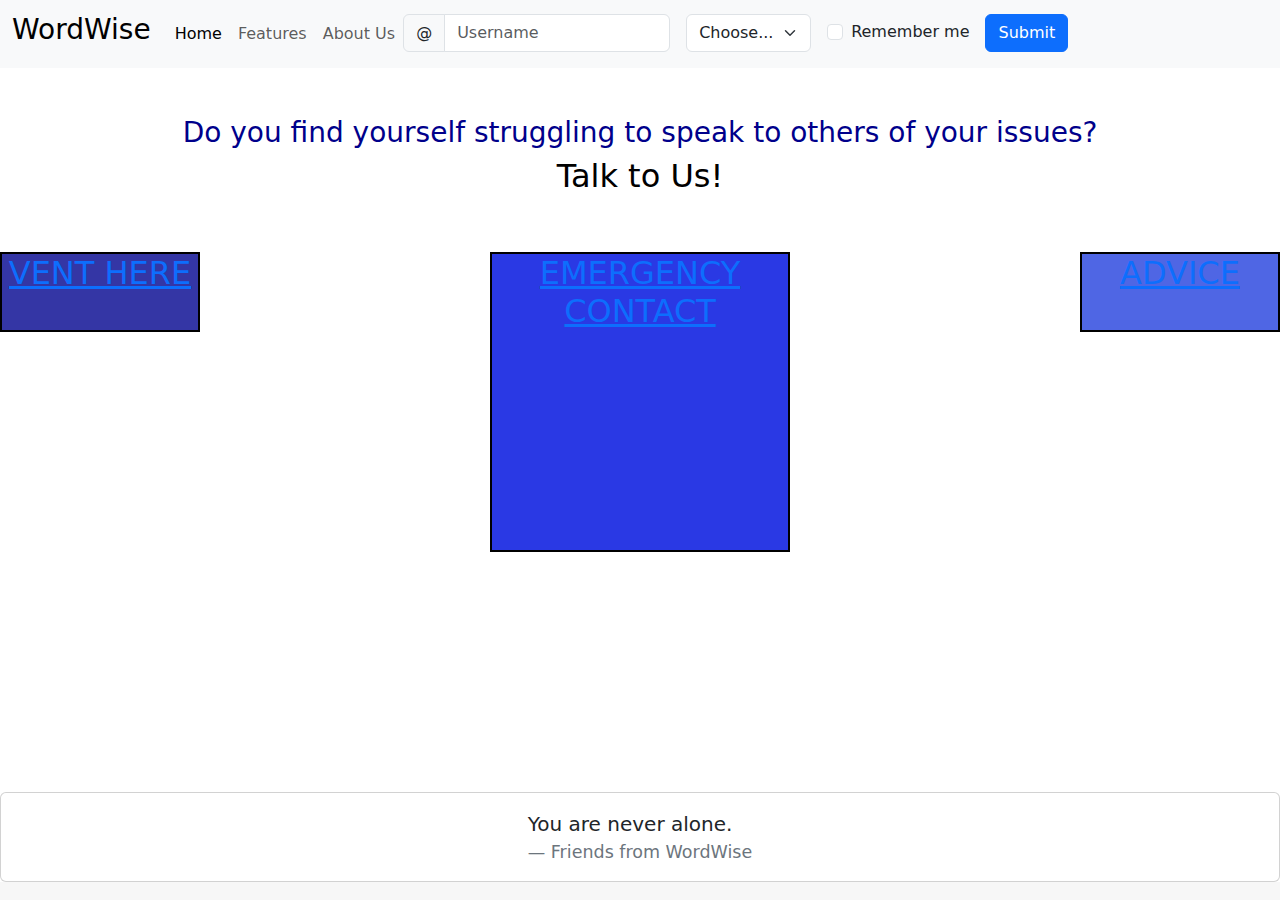
==== index.html @ e2aa33da "Additon of NavBar and Footer and sign up in nav bar" ====
<!DOCTYPE html>
<html lang="en">
    <head> 
        <meta charset="UTF-8">
        <meta name="viewport" content="width=device-width,initial-scale=1.0">
        <title>WordWise</title>
        <link rel="stylesheet" href="styles.css">
        <link href="https://cdn.jsdelivr.net/npm/bootstrap@5.3.3/dist/css/bootstrap.min.css" rel="stylesheet" integrity="sha384-QWTKZyjpPEjISv5WaRU9OFeRpok6YctnYmDr5pNlyT2bRjXh0JMhjY6hW+ALEwIH" crossorigin="anonymous">
    </head>
    <body>
       
    <nav class="navbar navbar-expand-lg bg-body-tertiary">
        <div class="container-fluid">
          <a class="navbar-brand" href="#"><h3>WordWise</h3></a>
          <button class="navbar-toggler" type="button" data-bs-toggle="collapse" data-bs-target="#navbarNavDropdown" aria-controls="navbarNavDropdown" aria-expanded="false" aria-label="Toggle navigation">
            <span class="navbar-toggler-icon"></span>
          </button>
          <div class="collapse navbar-collapse" id="navbarNavDropdown">
            <ul class="navbar-nav">
              <li class="nav-item">
                <a class="nav-link active" aria-current="page" href="#">Home</a>
              </li>
              <li class="nav-item">
                <a class="nav-link" href="#">Features</a>
              </li>
              <li class="nav-item">
                <a class="nav-link" href="#">About Us</a>
              </li>
              <li><form class="row row-cols-lg-auto g-3 align-items-center">
                <div class="col-12">
                  <label class="visually-hidden" for="inlineFormInputGroupUsername">Username</label>
                  <div class="input-group">
                    <div class="input-group-text">@</div>
                    <input type="text" class="form-control" id="inlineFormInputGroupUsername" placeholder="Username">
                  </div>
                </div>
              
                <div class="col-12">
                  <label class="visually-hidden" for="inlineFormSelectPref">Preference</label>
                  <select class="form-select" id="inlineFormSelectPref">
                    <option selected>Choose...</option>
                    <option value="1">One</option>
                    <option value="2">Two</option>
                    <option value="3">Three</option>
                  </select>
                </div>
              
                <div class="col-12">
                  <div class="form-check">
                    <input class="form-check-input" type="checkbox" id="inlineFormCheck">
                    <label class="form-check-label" for="inlineFormCheck">
                      Remember me
                    </label>
                  </div>
                </div>
              
                <div class="col-12">
                  <button type="submit" class="btn btn-primary">Submit</button>
                </div>
              </form></li>
            </ul>
          </div>
        </div>
      </nav>
    <br>
    <br>
        

    
    <div id="titlequestion"><h3>Do you find yourself struggling to speak to others of your issues?</h3></div>    
   <div class="inspotext"><h2>Talk to Us!</h2></div>
   

    <br>
    <br>

    <div class="otherpages">

        <div class="page2"><a href="page2.html"><h2>VENT HERE</h2></a></div>
        <div class="page3"><a href="mainpage4.html"><h2>EMERGENCY CONTACT</h2></a></div>
        <div class="page4"><a href="Page3.html"><h2>ADVICE</h2></a></div>

    </div>
    
<br>
<br>
<br>
<br>
<br>
<br>
<br>
<br>
<br>
<br>

    <div class="card">
        <div class="card-body">
          <blockquote class="blockquote mb-0">
            <p>You are never alone.</p>
            <footer class="blockquote-footer">Friends from WordWise</footer>
          </blockquote>
        </div>
      </div>
    
    </body>
    </html>
---- styles.css ----
html{
    background-color: rgb(247, 247, 247);
}



#titlequestion{
    color: darkblue;
    text-align: center;
}

.inspotext{
    color: black;
    text-align: center;
;
}

.aboutus{
    position: relative;
}

.infoonus{
    text-align: left;
width: 280px;}


a{
    color: black;
    text-decoration: none;
}

.otherpages{
    display: flex;
    flex-direction: row;
    flex: wrap;
    justify-content: space-between;
    
}

.page2{
    background-color: rgb(52, 54, 165);
    height: 80px;
    width: 200px;
    border: 2px solid black;
    text-decoration: underline;
    text-align: center;
    color: black;
    

}

.page3{
    background-color: rgb(42, 57, 228);
    height: 300px;
    width: 300px;
    border: 2px solid black;
    text-align: center;
    text-decoration: underline;
}
.page4{
    background-color: rgb(79, 102, 228);
    height: 80px;
    width: 200px;
    border: 2px solid black;
    text-align: center;
    text-decoration: underline;
}

    
.card{
    place-items: center;
    position: sticky;
    justify-content: space-evenly;
    bottom: 1%;
}
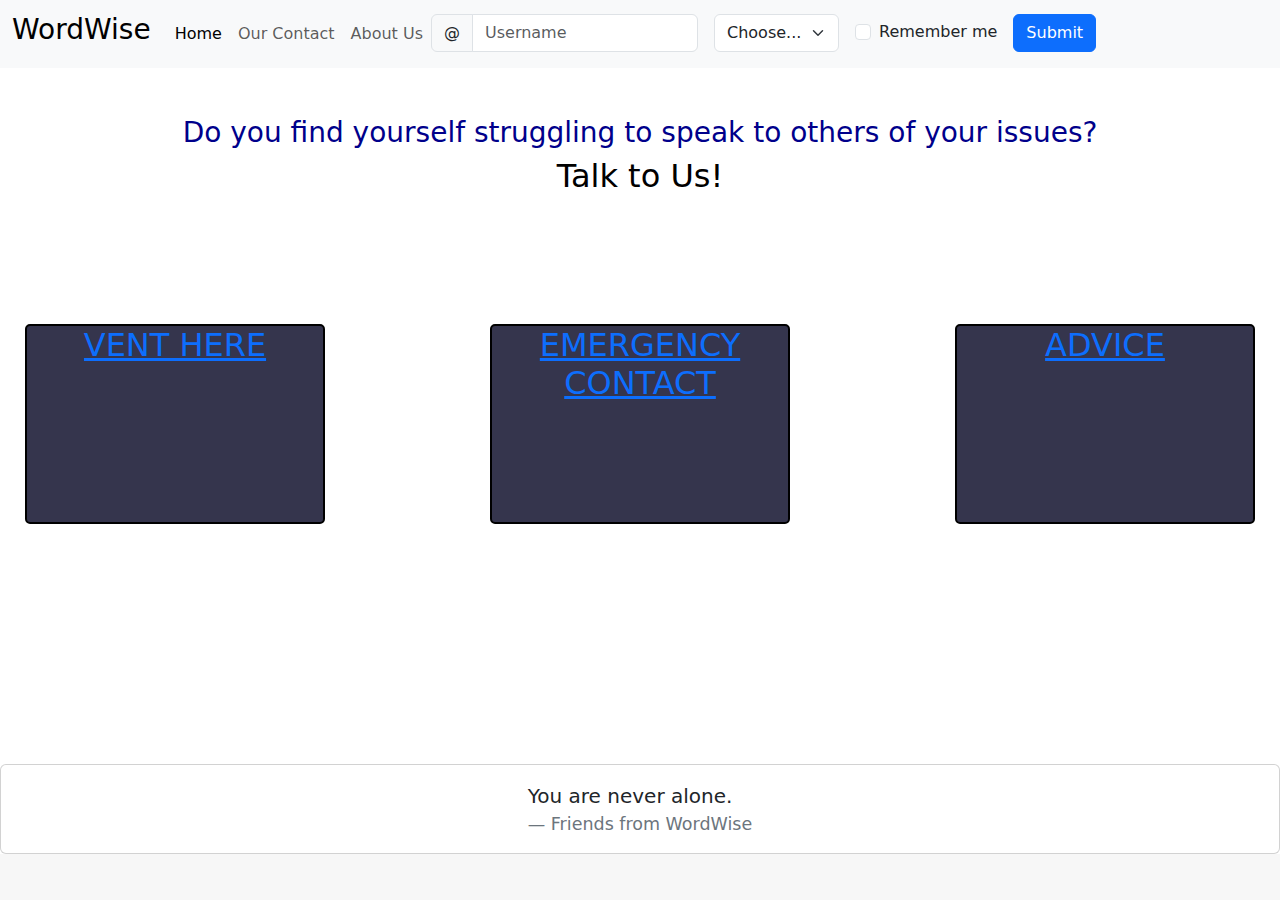
==== commit 294c7081: "change nav titles" ====
--- a/index.html
+++ b/index.html
@@ -21,7 +21,7 @@
                 <a class="nav-link active" aria-current="page" href="#">Home</a>
               </li>
               <li class="nav-item">
-                <a class="nav-link" href="#">Features</a>
+                <a class="nav-link" href="#">Our Contact</a>
               </li>
               <li class="nav-item">
                 <a class="nav-link" href="#">About Us</a>
@@ -73,6 +73,10 @@
 
     <br>
     <br>
+    <br>
+    <br>
+    <br>
+    
 
     <div class="otherpages">
 
--- a/styles.css
+++ b/styles.css
@@ -38,32 +38,37 @@
 }
 
 .page2{
-    background-color: rgb(52, 54, 165);
-    height: 80px;
-    width: 200px;
+    background-color: rgb(53, 53, 77);
+    height: 200px;
+    width: 300px;
     border: 2px solid black;
+    border-radius: 5px;
     text-decoration: underline;
     text-align: center;
     color: black;
+    margin-left: 25px;
     
 
 }
 
 .page3{
-    background-color: rgb(42, 57, 228);
-    height: 300px;
+    background-color: rgb(53, 53, 77);
+    height: 200px;
     width: 300px;
     border: 2px solid black;
     text-align: center;
     text-decoration: underline;
+    border-radius: 5px;
 }
 .page4{
-    background-color: rgb(79, 102, 228);
-    height: 80px;
-    width: 200px;
+    background-color: rgb(53, 53, 77);
+    height: 200px;
+    width: 300px;
     border: 2px solid black;
     text-align: center;
     text-decoration: underline;
+    border-radius: 5px;
+    margin-right: 25px;
 }
 
     
@@ -72,4 +77,4 @@
     position: sticky;
     justify-content: space-evenly;
     bottom: 1%;
-}+}
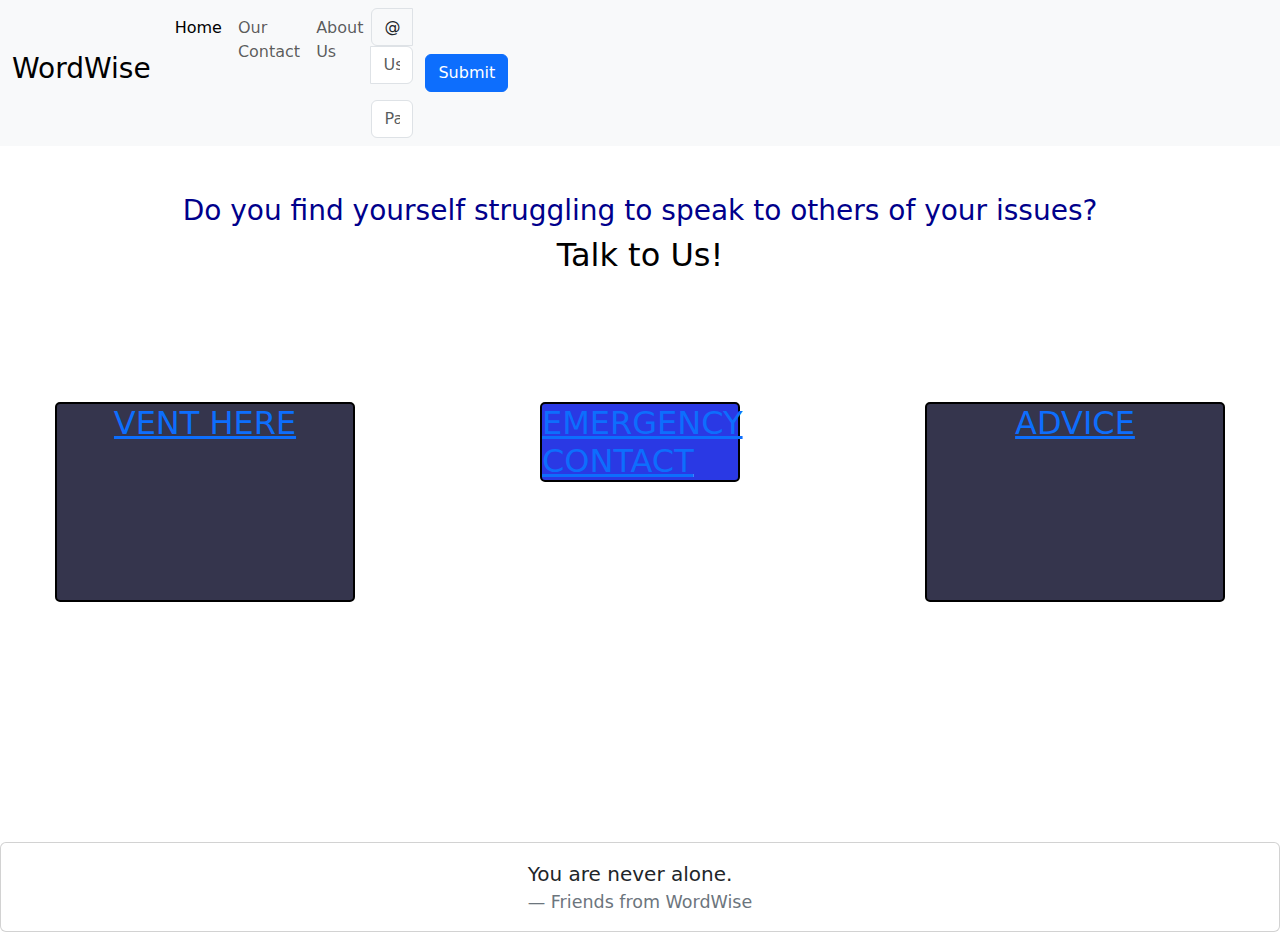
==== commit 19a78066: "change navbar" ====
--- a/index.html
+++ b/index.html
@@ -34,26 +34,12 @@
                     <input type="text" class="form-control" id="inlineFormInputGroupUsername" placeholder="Username">
                   </div>
                 </div>
-              
-                <div class="col-12">
-                  <label class="visually-hidden" for="inlineFormSelectPref">Preference</label>
-                  <select class="form-select" id="inlineFormSelectPref">
-                    <option selected>Choose...</option>
-                    <option value="1">One</option>
-                    <option value="2">Two</option>
-                    <option value="3">Three</option>
-                  </select>
-                </div>
-              
-                <div class="col-12">
-                  <div class="form-check">
-                    <input class="form-check-input" type="checkbox" id="inlineFormCheck">
-                    <label class="form-check-label" for="inlineFormCheck">
-                      Remember me
-                    </label>
+                  <div class="col-auto">
+                    <label for="inputPassword2" class="visually-hidden">Password</label>
+                    <input type="password" class="form-control" id="inputPassword2" placeholder="Password">
                   </div>
                 </div>
-              
+                </div>
                 <div class="col-12">
                   <button type="submit" class="btn btn-primary">Submit</button>
                 </div>
--- a/styles.css
+++ b/styles.css
@@ -2,7 +2,9 @@
     background-color: rgb(247, 247, 247);
 }
 
-
+form{
+text-align: left;
+}
 
 #titlequestion{
     color: darkblue;
@@ -45,6 +47,7 @@
     border-radius: 5px;
     text-decoration: underline;
     text-align: center;
+    transform:translateX(30px);
     color: black;
     margin-left: 25px;
     
@@ -52,11 +55,12 @@
 }
 
 .page3{
-    background-color: rgb(53, 53, 77);
-    height: 200px;
-    width: 300px;
+    background-color: rgb(42, 57, 228);
+    color:white;
+    height: 80px;
+    width: 200px;
     border: 2px solid black;
-    text-align: center;
+    text-align: center,20px;
     text-decoration: underline;
     border-radius: 5px;
 }
@@ -66,6 +70,7 @@
     width: 300px;
     border: 2px solid black;
     text-align: center;
+    transform:translateX(-30px);
     text-decoration: underline;
     border-radius: 5px;
     margin-right: 25px;
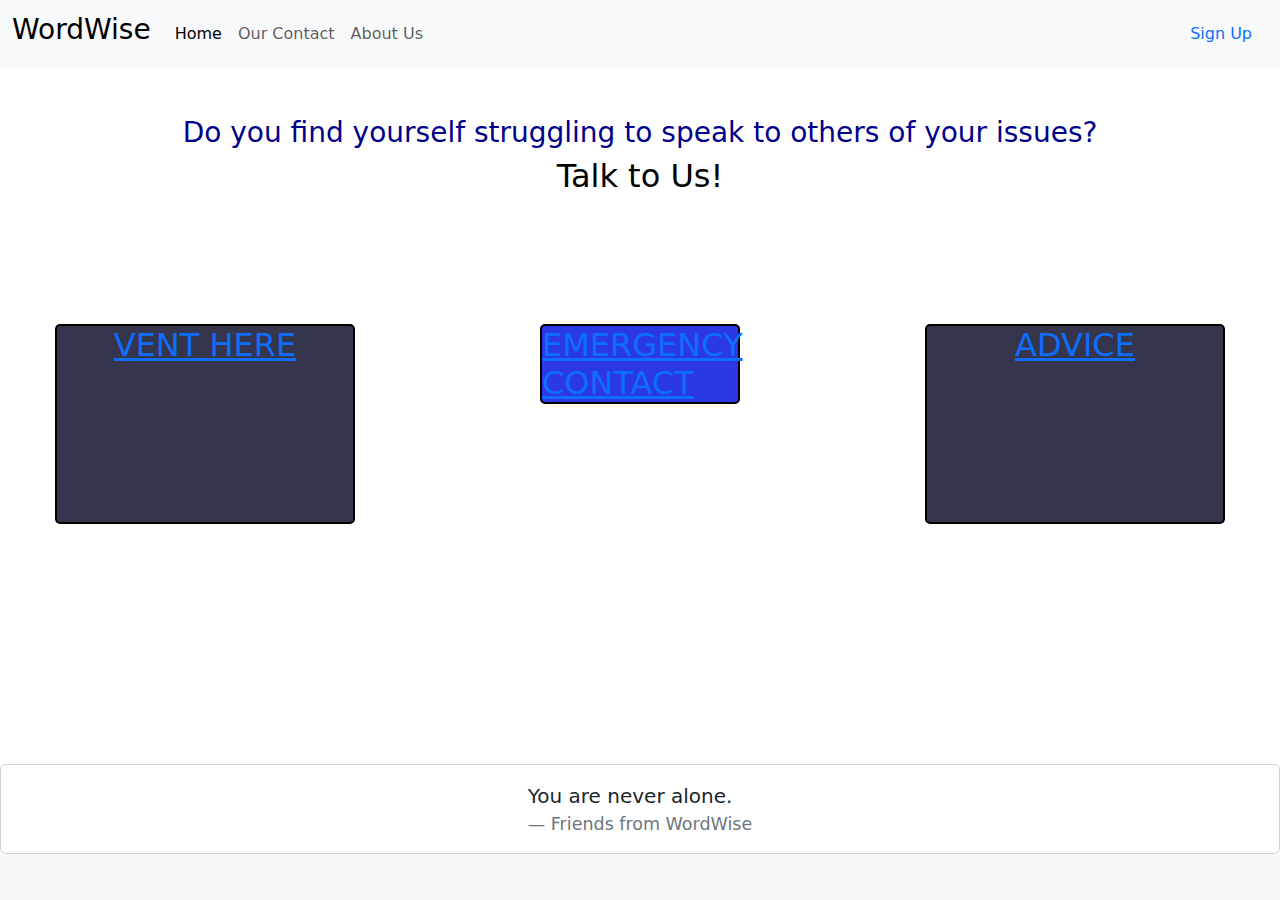
==== commit e3a8cea6: "giving navbar actions" ====
--- a/index.html
+++ b/index.html
@@ -11,41 +11,28 @@
        
     <nav class="navbar navbar-expand-lg bg-body-tertiary">
         <div class="container-fluid">
-          <a class="navbar-brand" href="#"><h3>WordWise</h3></a>
+          <a class="navbar-brand"><h3>WordWise</h3></a>
           <button class="navbar-toggler" type="button" data-bs-toggle="collapse" data-bs-target="#navbarNavDropdown" aria-controls="navbarNavDropdown" aria-expanded="false" aria-label="Toggle navigation">
             <span class="navbar-toggler-icon"></span>
           </button>
           <div class="collapse navbar-collapse" id="navbarNavDropdown">
             <ul class="navbar-nav">
               <li class="nav-item">
-                <a class="nav-link active" aria-current="page" href="#">Home</a>
+                <a class="nav-link active" aria-current="page" href="index.html">Home</a>
               </li>
               <li class="nav-item">
-                <a class="nav-link" href="#">Our Contact</a>
+                <a class="nav-link" href="ourcontact.html">Our Contact</a>
               </li>
               <li class="nav-item">
-                <a class="nav-link" href="#">About Us</a>
+                <a class="nav-link" href="About Us.html">About Us</a>
               </li>
-              <li><form class="row row-cols-lg-auto g-3 align-items-center">
-                <div class="col-12">
-                  <label class="visually-hidden" for="inlineFormInputGroupUsername">Username</label>
-                  <div class="input-group">
-                    <div class="input-group-text">@</div>
-                    <input type="text" class="form-control" id="inlineFormInputGroupUsername" placeholder="Username">
-                  </div>
-                </div>
-                  <div class="col-auto">
-                    <label for="inputPassword2" class="visually-hidden">Password</label>
-                    <input type="password" class="form-control" id="inputPassword2" placeholder="Password">
-                  </div>
-                </div>
-                </div>
-                <div class="col-12">
-                  <button type="submit" class="btn btn-primary">Submit</button>
-                </div>
-              </form></li>
             </ul>
           </div>
+          <ul class="nav justify-content-end">
+            <li class="nav-item">
+              <a class="nav-link active" aria-current="page" href="sign up form.html">Sign Up</a>
+            </li>
+          </ul>
         </div>
       </nav>
     <br>
--- a/styles.css
+++ b/styles.css
@@ -39,16 +39,20 @@
     
 }
 
+
+
+a {
+    text-decoration: none;
+    color: black;
+}
 .page2{
     background-color: rgb(53, 53, 77);
     height: 200px;
     width: 300px;
     border: 2px solid black;
     border-radius: 5px;
-    text-decoration: underline;
     text-align: center;
     transform:translateX(30px);
-    color: black;
     margin-left: 25px;
     
 
@@ -56,12 +60,10 @@
 
 .page3{
     background-color: rgb(42, 57, 228);
-    color:white;
     height: 80px;
     width: 200px;
     border: 2px solid black;
     text-align: center,20px;
-    text-decoration: underline;
     border-radius: 5px;
 }
 .page4{
@@ -71,7 +73,6 @@
     border: 2px solid black;
     text-align: center;
     transform:translateX(-30px);
-    text-decoration: underline;
     border-radius: 5px;
     margin-right: 25px;
 }
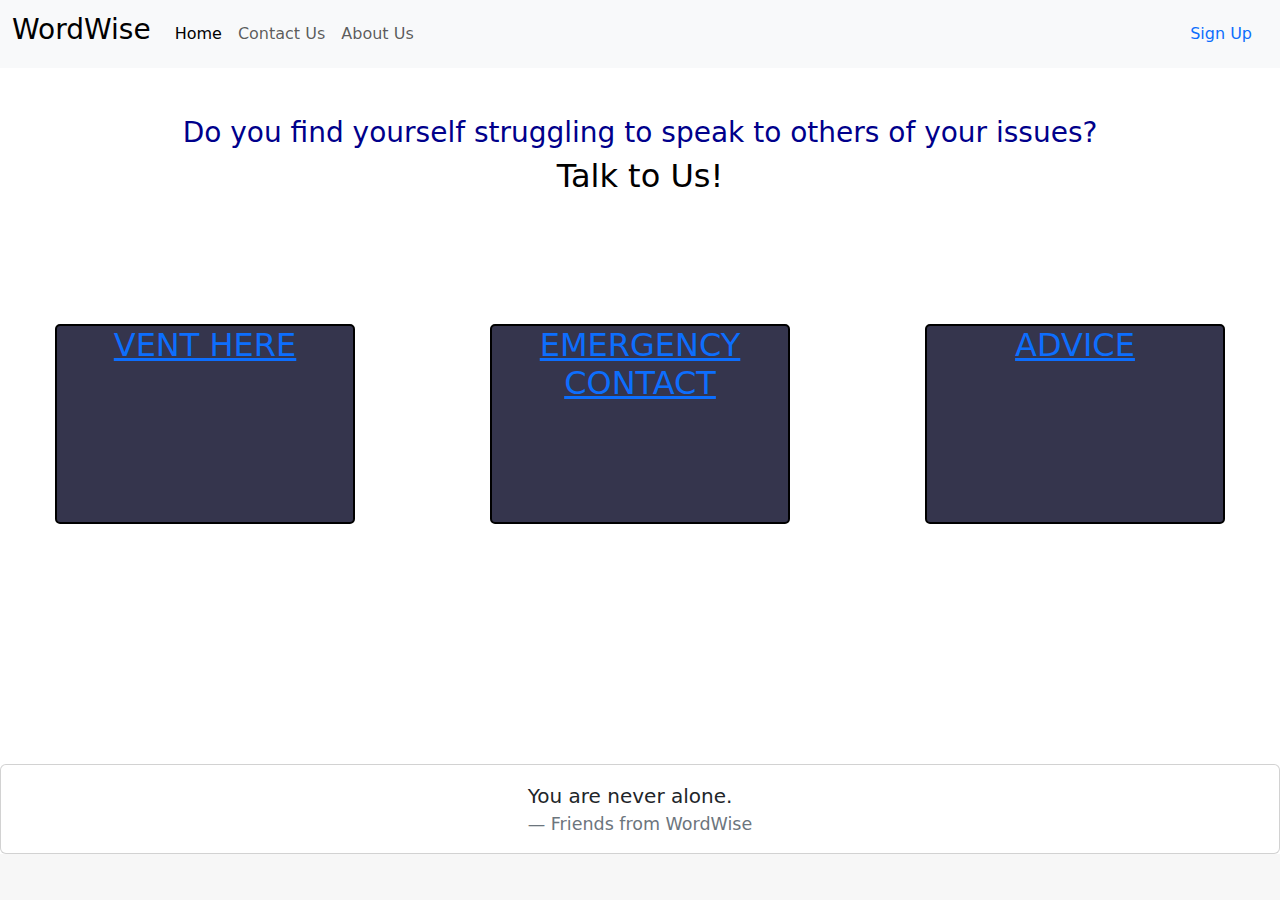
==== commit 966f4878: "updates" ====
--- a/index.html
+++ b/index.html
@@ -9,7 +9,7 @@
     </head>
     <body>
        
-    <nav class="navbar navbar-expand-lg bg-body-tertiary">
+    <nav id="navbar" class="navbar navbar-expand-lg bg-body-tertiary">
         <div class="container-fluid">
           <a class="navbar-brand"><h3>WordWise</h3></a>
           <button class="navbar-toggler" type="button" data-bs-toggle="collapse" data-bs-target="#navbarNavDropdown" aria-controls="navbarNavDropdown" aria-expanded="false" aria-label="Toggle navigation">
@@ -21,7 +21,7 @@
                 <a class="nav-link active" aria-current="page" href="index.html">Home</a>
               </li>
               <li class="nav-item">
-                <a class="nav-link" href="ourcontact.html">Our Contact</a>
+                <a class="nav-link" href="ourcontact.html">Contact Us</a>
               </li>
               <li class="nav-item">
                 <a class="nav-link" href="About Us.html">About Us</a>
--- a/styles.css
+++ b/styles.css
@@ -2,6 +2,9 @@
     background-color: rgb(247, 247, 247);
 }
 
+#navbar{
+    background-color: rgb(155, 80, 80);
+}
 form{
 text-align: left;
 }
@@ -59,11 +62,11 @@
 }
 
 .page3{
-    background-color: rgb(42, 57, 228);
-    height: 80px;
-    width: 200px;
+    background-color: rgb(53, 53, 77);
+    height: 200px;
+    width: 300px;
     border: 2px solid black;
-    text-align: center,20px;
+    text-align: center;
     border-radius: 5px;
 }
 .page4{
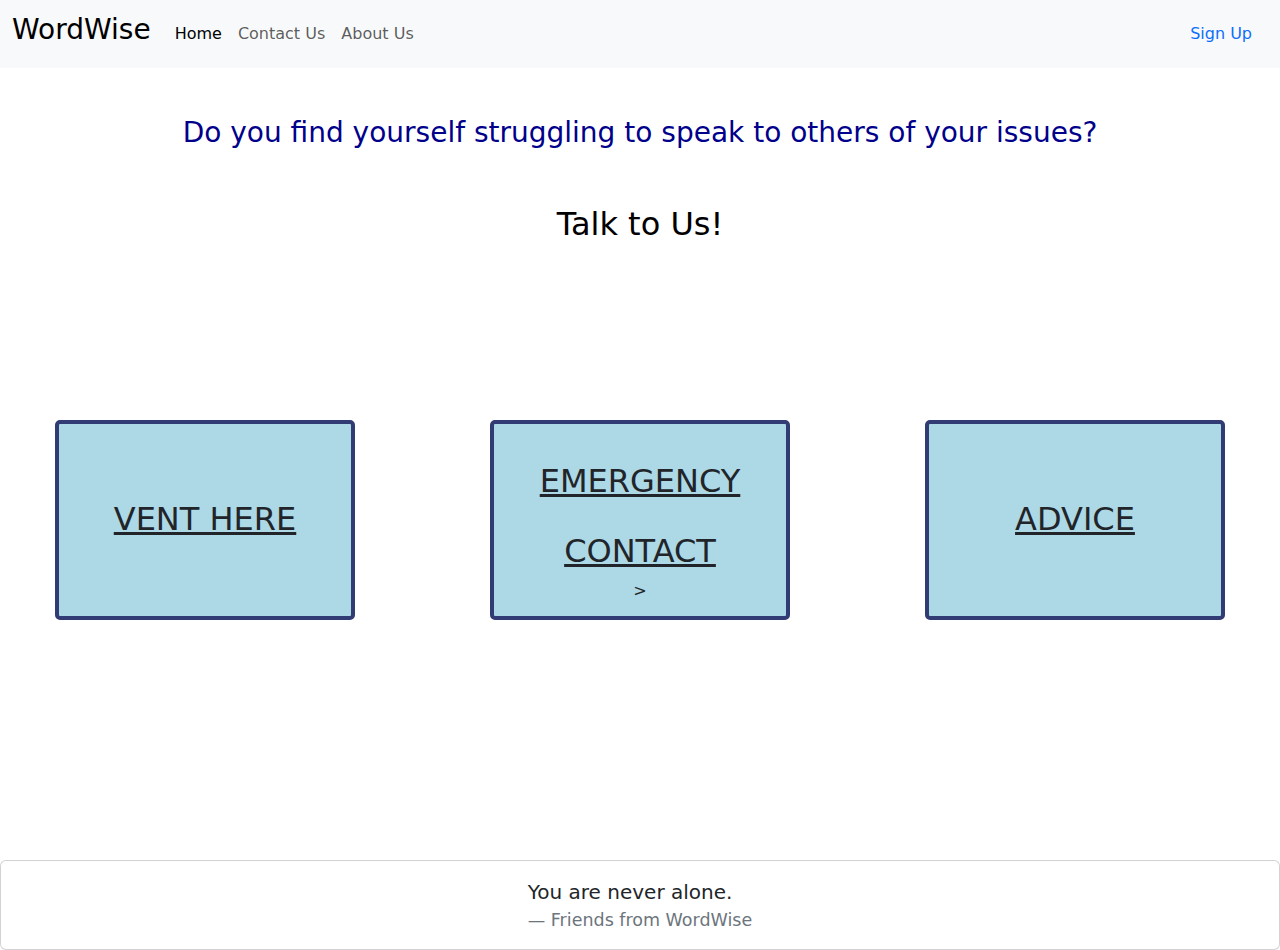
==== commit 45658386: "all nav bar workings" ====
--- a/index.html
+++ b/index.html
@@ -21,7 +21,7 @@
                 <a class="nav-link active" aria-current="page" href="index.html">Home</a>
               </li>
               <li class="nav-item">
-                <a class="nav-link" href="ourcontact.html">Contact Us</a>
+                <a class="nav-link" href="contactus.html">Contact Us</a>
               </li>
               <li class="nav-item">
                 <a class="nav-link" href="About Us.html">About Us</a>
@@ -41,6 +41,8 @@
 
     
     <div id="titlequestion"><h3>Do you find yourself struggling to speak to others of your issues?</h3></div>    
+    <br>
+    <br>
    <div class="inspotext"><h2>Talk to Us!</h2></div>
    
 
@@ -50,12 +52,13 @@
     <br>
     <br>
     
-
+    <br>
+    <br>
     <div class="otherpages">
 
-        <div class="page2"><a href="page2.html"><h2>VENT HERE</h2></a></div>
-        <div class="page3"><a href="mainpage4.html"><h2>EMERGENCY CONTACT</h2></a></div>
-        <div class="page4"><a href="Page3.html"><h2>ADVICE</h2></a></div>
+        <div class="page2"><a href="page2.html" class="noblue"><h2><br><br><u>VENT HERE</u></h2></a></div>
+        <div class="page3"><a href="mainpage4.html" class="noblue"><h2><br><u>EMERGENCY</h2><br><h2>CONTACT</h2></u>></a></div>
+        <div class="page4"><a href="Page3.html" class="noblue" ><h2><u><br><br>ADVICE</u></h2></a></div>
 
     </div>
     
--- a/styles.css
+++ b/styles.css
@@ -49,10 +49,10 @@
     color: black;
 }
 .page2{
-    background-color: rgb(53, 53, 77);
+    background-color: lightblue;
+    border: 4px solid #313b74;
     height: 200px;
     width: 300px;
-    border: 2px solid black;
     border-radius: 5px;
     text-align: center;
     transform:translateX(30px);
@@ -62,25 +62,30 @@
 }
 
 .page3{
-    background-color: rgb(53, 53, 77);
+    background-color: lightblue;
+    border: 4px solid #313b74;
     height: 200px;
     width: 300px;
-    border: 2px solid black;
     text-align: center;
     border-radius: 5px;
 }
 .page4{
-    background-color: rgb(53, 53, 77);
+    background-color: lightblue;
+    border: 4px solid #313b74;
     height: 200px;
     width: 300px;
-    border: 2px solid black;
     text-align: center;
+    justify-content: center;
+    justify-content: space-around;
     transform:translateX(-30px);
     border-radius: 5px;
     margin-right: 25px;
 }
 
-    
+.noblue{
+    color: inherit;
+    text-decoration: none;
+}
 .card{
     place-items: center;
     position: sticky;
